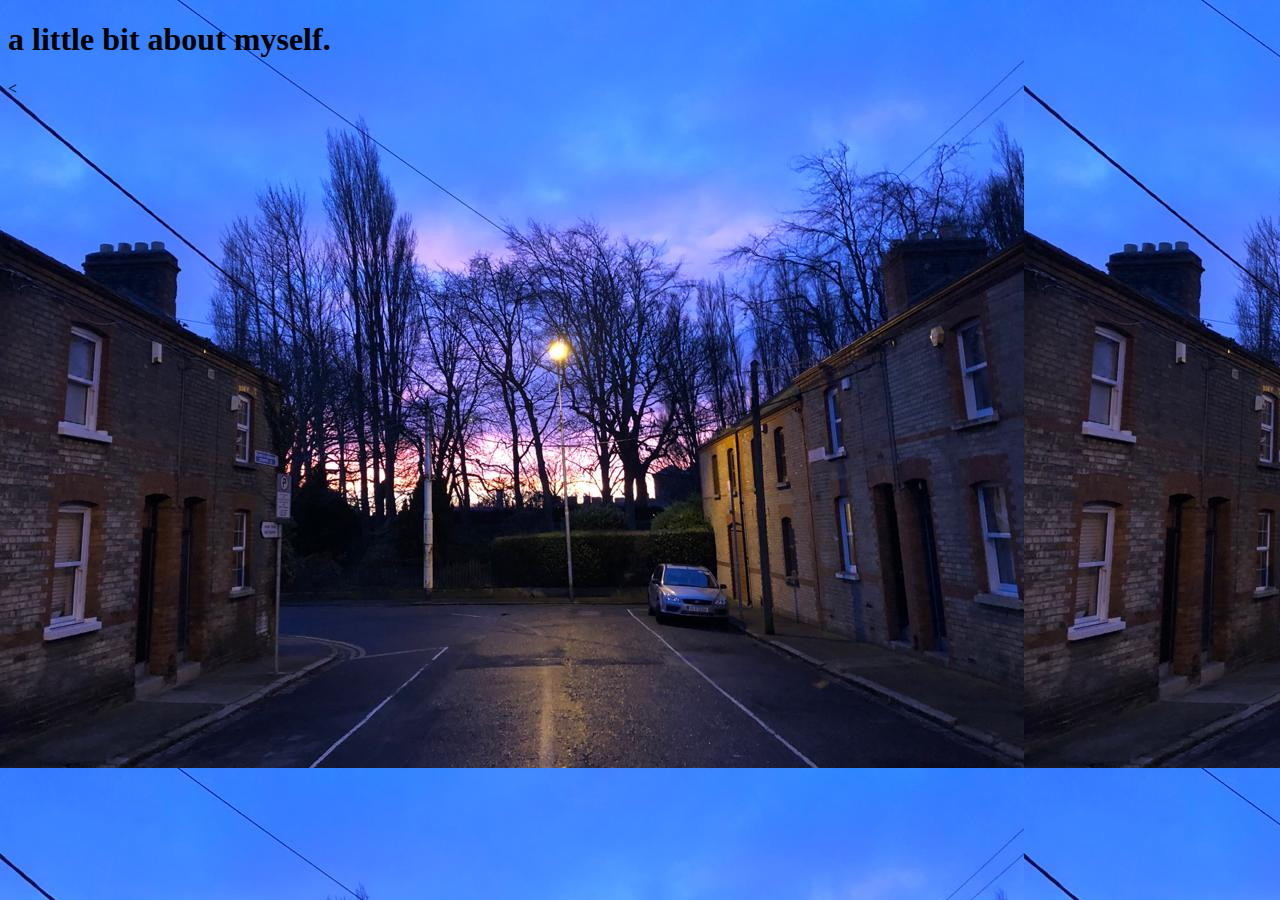
==== docs/index.html @ 4af4b992 "changing source" ====
<!DOCTYPE html>
<html lang="en">
<head>
    <meta charset="UTF-8">
    <link rel="stylesheet" href="stylesheet.css">
    <title>Vikas Raj Paidimukkala</title>
    <h1> a little bit about myself. </h1>
    <
</head>
<body>

</body>
</html>
---- docs/stylesheet.css ----
body {
 background-image: url("website_image.jpeg");
 background-color: #cccccc;
}
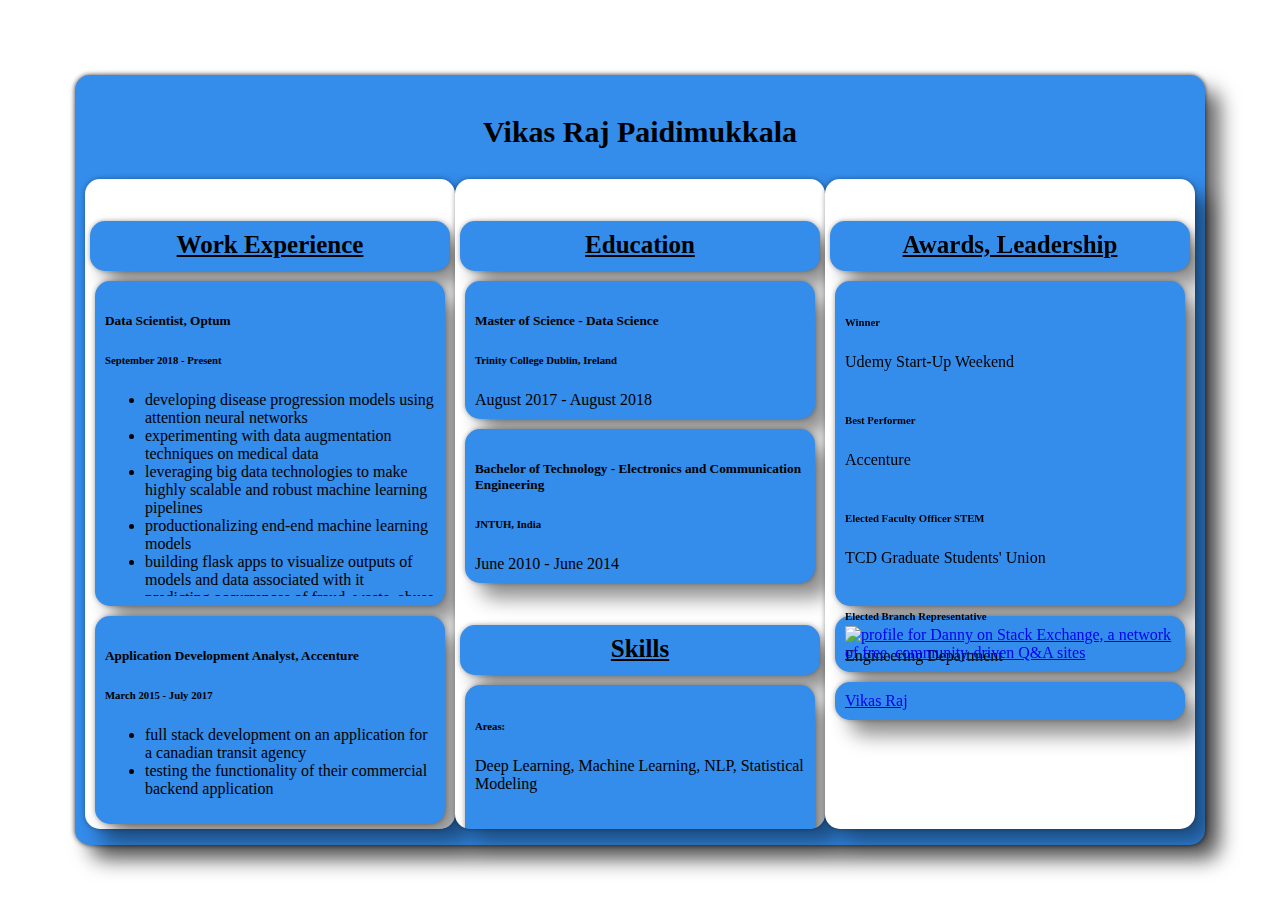
==== commit efddd159: "finished the resume in landscape mode" ====
--- a/docs/index.html
+++ b/docs/index.html
@@ -2,12 +2,148 @@
 <html lang="en">
 <head>
     <meta charset="UTF-8">
+    <!-- CSS only -->
+    <link href="https://cdn.jsdelivr.net/npm/bootstrap@5.0.0-beta1/dist/css/bootstrap.min.css" rel="stylesheet" integrity="sha384-giJF6kkoqNQ00vy+HMDP7azOuL0xtbfIcaT9wjKHr8RbDVddVHyTfAAsrekwKmP1" crossorigin="anonymous">
     <link rel="stylesheet" href="stylesheet.css">
+    <script type="text/javascript" src="https://platform.linkedin.com/badges/js/profile.js" async defer></script>
     <title>Vikas Raj Paidimukkala</title>
-    <h1> a little bit about myself. </h1>
-    <
 </head>
 <body>
 
+<div class="background-card">
+    <div id="title">
+    <h1 id="name"> Vikas Raj Paidimukkala </h1>
+    </div>
+    <div class=" big-bucket">
+        <div class="buckets">
+            <div class="banner">
+                <h5 class="card-headings" style="height: 500px;"><ins>Work Experience</ins></h5>
+            </div>
+            <div class="cards">
+                <div style="margin: 10px; overflow: auto" >
+
+                    <h5> Data Scientist, Optum </h5>
+                    <h6> September 2018 - Present </h6>
+                    <ul>
+                        <li> developing disease progression models using attention neural networks</li>
+                        <li> experimenting with data augmentation techniques on medical data </li>
+                        <li> leveraging big data technologies to make highly scalable and robust machine learning
+                        pipelines </li>
+                        <li> productionalizing end-end machine learning models </li>
+                        <li>building flask apps to visualize outputs of models and data associated with it </li>
+                        <li> predicting occurrences of fraud, waste, abuse and error on claims </li>
+                        <li> using text data to create custom embeddings to detect anomalies </li>
+                        <li> understanding business' problems, defining the appropriate metrics and use various tools
+                        to deliver reports </li>
+                    </ul>
+
+                </div>
+
+        </div>
+            <div class="cards">
+                <div style="margin: 10px">
+
+                    <h5> Application Development Analyst, Accenture </h5>
+                    <h6> March 2015 - July 2017 </h6>
+                    <ul>
+                        <li> full stack development on an application for a canadian transit agency</li>
+                        <li> testing the functionality of their commercial backend application </li>
+                    </ul>
+
+                </div>
+
+        </div><div class="cards">
+                <div style="margin: 10px">
+
+                    <h5> Technical Support Associate, IBM </h5>
+                    <h6> October 2014 - January 2015 </h6>
+                    <ul>
+                        <li> resolved escalated techincal issues on a UK retailer's commercial platform </li>
+                    </ul>
+
+                </div>
+
+        </div>
+
+
+    </div>
+    <div class="buckets">
+<div class="banner">
+                <h5 class="card-headings"><ins>Education</ins></h5>
+            </div>
+        <div class="cards">
+            <div style="margin : 10px">
+                <h5> Master of Science - Data Science</h5>
+            <h6> Trinity College Dublin, Ireland</h6>
+                <h7> August 2017 - August 2018 </h7>
+
+            </div>
+        </div>
+        <div class="cards">
+            <div style="margin : 10px">
+                <h5> Bachelor of Technology - Electronics and Communication Engineering </h5>
+            <h6> JNTUH, India</h6>
+                <h7> June 2010 - June 2014 </h7>
+
+            </div>
+
+        </div>
+        <div class="banner">
+                <h5 class="card-headings"><ins>Skills</ins></h5>
+            </div>
+
+         <div class="cards">
+            <div style="margin : 10px">
+                <h6>Areas:</h6>
+                <h7>Deep Learning, Machine Learning, NLP, Statistical Modeling </h7>
+                <br></br>
+                <h6>Programming Languages:</h6>
+                <h7> Python, Tensorflow, PySpark, SQL, HIVE, R, Bash Scripting,
+                JavaScript, HTML</h7>
+                <br></br>
+                <h6>Technologies:</h6>
+                <h7> Jupyter, Airflow, Flask, Docker, Tableau, Alteryx </h7>
+
+
+            </div>
+
+        </div>
+
+    </div>
+
+
+    <div class="buckets">
+<div class="banner">
+                <h5 class="card-headings"><ins>Awards, Leadership</ins></h5>
+            </div>
+        <div class="cards">
+            <div style="margin : 10px">
+            <h6> Winner </h6> <h7> Udemy Start-Up Weekend</h7>
+            <br></br>
+            <h6> Best Performer </h6> <h7>Accenture</h7>
+            <br></br>
+            <h6> Elected Faculty Officer STEM </h6><h7> TCD Graduate Students' Union</h7>
+            <br></br>
+            <h6> Elected Branch Representative </h6><h7> Engineering Department </h7>
+            <br></br>
+        </div>
+        </div>
+        <div class="cards">
+            <div style="margin : 10px">
+            <a href="https://stackexchange.com/users/12355100">
+                <img src="https://stackexchange.com/users/flair/12355100.png" width="208" height="58" alt="profile for Danny on Stack Exchange, a network of free, community-driven Q&amp;A sites" title="profile for Danny on Stack Exchange, a network of free, community-driven Q&amp;A sites"></a>
+        </div>
+            </div>
+        <div class="cards">
+            <div style="margin : 10px">
+                <div class="LI-profile-badge"  data-version="v1" data-size="large" data-locale="en_US" data-type="horizontal" data-theme="dark" data-vanity="vikas-raj-442803197"><a class="LI-simple-link" href='https://ie.linkedin.com/in/vikas-raj-442803197?trk=profile-badge'>Vikas Raj</a></div>
+            </div>
+        </div>
+    </div>
+    </div>
+
+
+</div>
+
 </body>
 </html>--- a/docs/stylesheet.css
+++ b/docs/stylesheet.css
@@ -1,4 +1,60 @@
-body {
- background-image: url("website_image.jpeg");
- background-color: #cccccc;
-}+html, body {
+    margin: 0;
+}
+
+.background-card{
+box-shadow: 0 0 5px rgba(0,0,0,.75), 15px 15px 20px rgba(0,0,0,.6);
+border-radius: 15px;
+background-color: #348ceb;
+height: 750px;
+margin: 75px;
+padding: 10px;
+}
+
+#name{
+padding: 10px;
+text-align:center;
+font-size: 30px;
+}
+
+
+.big-bucket{
+display: flex;
+justify-content: space-between;
+}
+
+.buckets{
+margin: 0 auto;
+background-color: white;
+border-radius: 15px;
+height: 650px;
+width: 425px;
+display: inline-block;
+text-align: left;
+box-shadow: 0 0 5px rgba(0,0,0,.35), 15px 15px 20px rgba(0,0,0,.45);
+overflow: auto;
+}
+
+.banner{
+text-align: center;
+height: 50px;
+background-color: #348ceb;
+border-radius: 15px;
+margin: 5px;
+box-shadow: 0 0 5px rgba(0,0,0,.35), 15px 15px 20px rgba(0,0,0,.45);
+}
+
+.card-headings{
+font-size: 25px;
+padding: 10px 10px 10px 10px;
+}
+
+.cards{
+display: flex;
+height: auto;
+max-height: 325px;
+background-color: #348ceb;
+margin: 10px;
+border-radius: 15px;
+box-shadow: 0 0 5px rgba(0,0,0,.35), 15px 15px 20px rgba(0,0,0,.45);
+}
